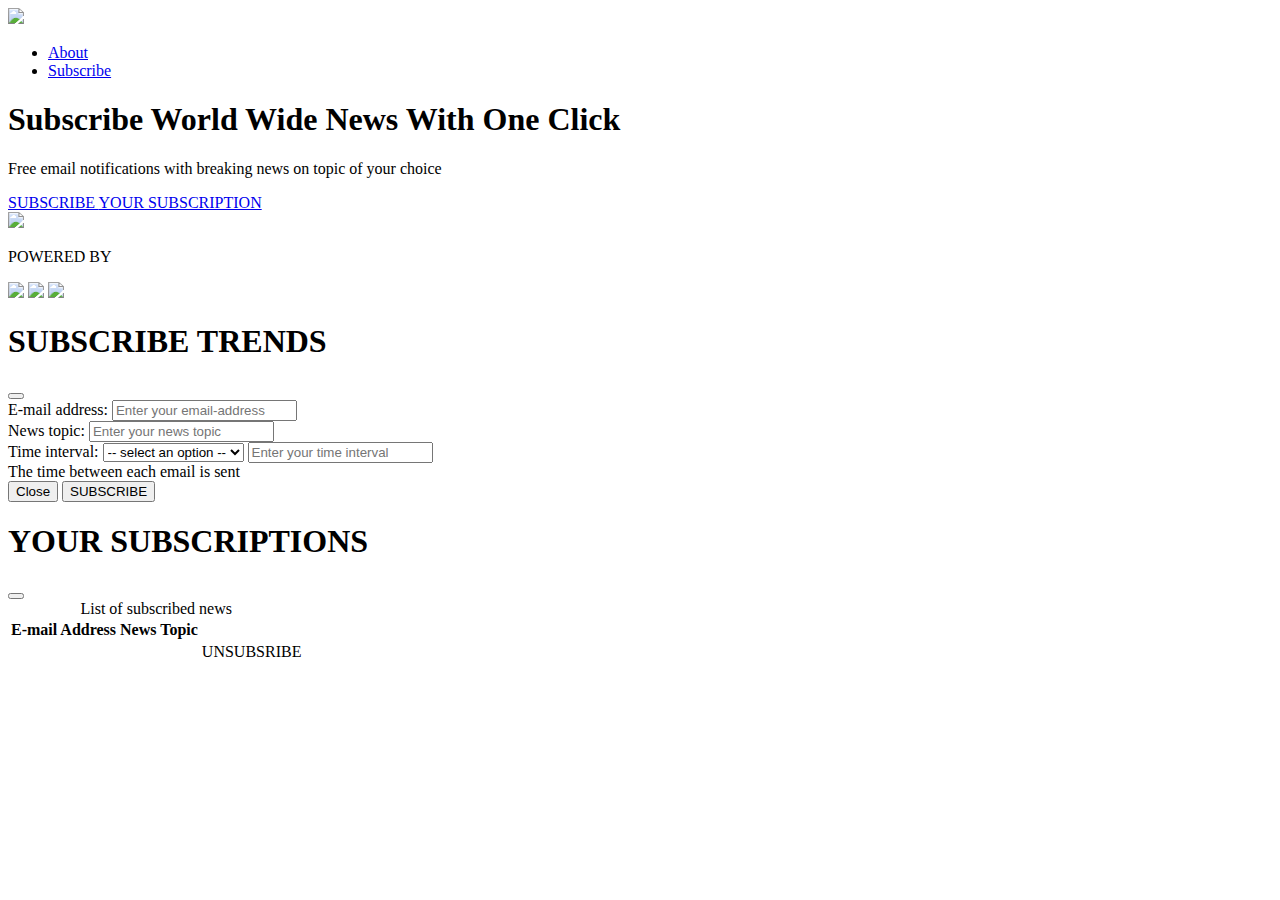
==== src/main/resources/templates/index.html @ 2dbf8747 "initial commit" ====
<!DOCTYPE html>
<html lang="en" xmlns:th="https://www.thymeleaf.org">
<head>
  <!-- Required meta tags -->
  <meta charset="UTF-8">
  <meta http-equiv="X-UA-Compatible" content="IE=edge">
  <meta name="viewport" content="width=device-width, initial-scale=1.0">
  <title>News Subscriber</title>

  <!-- Bootstrap CSS, JS and JQuery -->
  <link href="https://cdn.jsdelivr.net/npm/bootstrap@5.2.2/dist/css/bootstrap.min.css" rel="stylesheet" integrity="sha384-Zenh87qX5JnK2Jl0vWa8Ck2rdkQ2Bzep5IDxbcnCeuOxjzrPF/et3URy9Bv1WTRi" crossorigin="anonymous">
  <script src="https://cdn.jsdelivr.net/npm/bootstrap@5.2.2/dist/js/bootstrap.bundle.min.js" integrity="sha384-OERcA2EqjJCMA+/3y+gxIOqMEjwtxJY7qPCqsdltbNJuaOe923+mo//f6V8Qbsw3" crossorigin="anonymous"></script>
  <script src="https://ajax.googleapis.com/ajax/libs/jquery/3.6.1/jquery.min.js"></script>
  <script src="https://cdn.jsdelivr.net/npm/jquery-validation@1.19.5/dist/jquery.validate.js"></script>

  <!-- Link to  CSS file -->
  <link th:href="@{/css/styles.css}" rel="stylesheet">
</head>
<body>

<div class="navbar-container">
  <div class="wrapper">
    <nav>
      <div class="logo">
        <img src="images/logo.svg">
      </div>
      <ul class="navbar-items">
        <li>
          <a href="https://github.com/kacperkadziolka">About</a>
        </li>
        <li>
          <a href="#" data-bs-toggle="modal" data-bs-target="#addSubscribeModal">Subscribe</a>
        </li>
      </ul>
    </nav>
  </div>
</div>

<div class="header-container">
  <div class="wrapper">
    <header>
      <div class="hero-content">
        <h1>
          Subscribe World Wide News With One Click
        </h1>
        <p>
          Free email notifications with breaking news on topic of your choice
        </p>
        <a class="subscribe-button" href="#" data-bs-toggle="modal" data-bs-target="#addSubscribeModal">
          SUBSCRIBE
        </a>
        <a class="subscription-button" href="#" data-bs-toggle="modal" data-bs-target="#yourSubscriptionModal">
          YOUR SUBSCRIPTION
        </a>
      </div>
      <div class="hero-image">
        <img src="images/hero-image.png">
      </div>
    </header>
    <div class="powered-by">
      <p>POWERED BY</p>
    </div>
    <div class="powered-section">
      <img src="images/spring-boot.svg">
      <img src="images/news-api.svg">
      <img src="images/gmail.svg">
    </div>
  </div>
</div>

<!-- Subscribe Modal -->
<div class="modal fade" id="addSubscribeModal" tabindex="-1" aria-labelledby="addSubscribeModalLabel" aria-hidden="true">
  <div class="modal-dialog">
    <div class="modal-content">
      <div class="modal-header">
        <h1 class="modal-title fs-5" id="addSubscribeModalLabel">SUBSCRIBE TRENDS</h1>
        <button type="button" class="btn-close" data-bs-dismiss="modal" aria-label="Close"></button>
      </div>
      <div class="modal-body">
        <form th:action="@{/sendEmail}" method="post" id="subscribe-form">
          <div class="mb-3">
            <label for="emailAddressSubmitForm" class="form-label">E-mail address:</label>
            <input type="email" class="form-control" name="emailAddress" id="emailAddressSubmitForm" placeholder="Enter your email-address" required>
          </div>
          <div class="mb-3">
            <label for="newsTopicSubmitForm" class="form-label">News topic:</label>
            <input type="text" class="form-control" name="newsTopic" id="newsTopicSubmitForm" placeholder="Enter your news topic" required>
          </div>
          <div class="mb-3 form-select-inline">
            <label for="messageTimeIntervalSubmitForm" class="form-label">Time interval:</label>
            <select name="timeUnit" id="messageTimeIntervalSubmitForm-select" class="form-control" required>
              <option disabled selected value> -- select an option -- </option>
              <option value="SECONDS">Seconds</option>
              <option value="MINUTES">Minutes</option>
              <option value="HOURS">Hours</option>
              <option value="DAYS">Days</option>
            </select>
            <input type="text" class="form-control form-control-last" name="period" id="messageTimeIntervalSubmitForm" placeholder="Enter your time interval" required>
            <div id="emailHelp" class="form-text">The time between each email is sent</div>
          </div>
          <div class="modal-footer">
            <button type="button" class="btn btn-secondary" data-bs-dismiss="modal">Close</button>
            <button type="submit" id="formSubmit" class="btn btn-primary">SUBSCRIBE</button>
          </div>
        </form>
      </div>
    </div>
  </div>
</div>

<!-- Your Subscriptions Modal -->
<div class="modal fade" id="yourSubscriptionModal" tabindex="-1" aria-labelledby="yourSubscriptionModalLabel" aria-hidden="true">
  <div class="modal-dialog modal-lg">
    <div class="modal-content">
      <div class="modal-header">
        <h1 class="modal-title fs-5" id="yourSubscriptionModalLabel">YOUR SUBSCRIPTIONS</h1>
        <button type="button" class="btn-close" data-bs-dismiss="modal" aria-label="Close"></button>
      </div>
      <div class="modal-body">


        <table class="table">
          <caption>List of subscribed news</caption>
          <thead>
          <tr>
            <th scope="col" hidden>#</th>
            <th scope="col">E-mail Address</th>
            <th scope="col">News Topic</th>
          </tr>
          </thead>
          <tbody>
          <tr th:each="subscription:${allSubscriptions}">
            <th th:text="${subscription.getId()}" hidden></th>
            <td th:text="${subscription.getEmailAddress()}"></td>
            <td th:text="${subscription.getNewsTopic()}"></td>
            <td>
              <a th:href="@{/delete(id=${subscription.getId()})}" class="btn btn-danger">UNSUBSRIBE</a>
            </td>
          </tr>
          </tbody>
        </table>

      </div>
    </div>
  </div>
</div>

<!-- Link to JS file -->
<script type="text/javascript" th:src="@{/js/app.js}"></script>
</body>
</html>
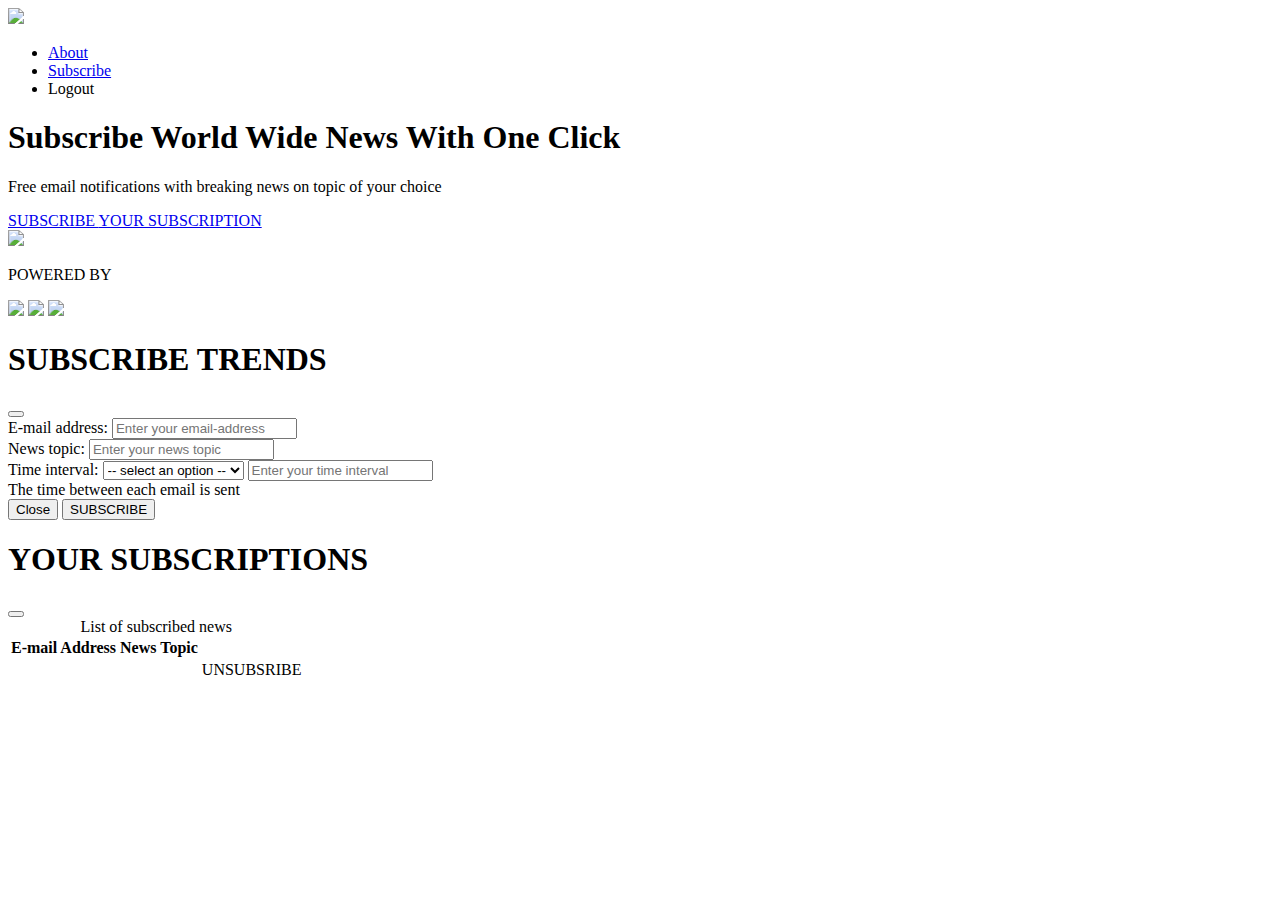
==== commit 526f560a: "Implement Spring Security" ====
--- a/src/main/resources/templates/index.html
+++ b/src/main/resources/templates/index.html
@@ -13,8 +13,9 @@
   <script src="https://ajax.googleapis.com/ajax/libs/jquery/3.6.1/jquery.min.js"></script>
   <script src="https://cdn.jsdelivr.net/npm/jquery-validation@1.19.5/dist/jquery.validate.js"></script>
 
-  <!-- Link to  CSS file -->
-  <link th:href="@{/css/styles.css}" rel="stylesheet">
+  <!-- Link to  CSS file
+  <link th:href="@{/css/styles.css}" rel="stylesheet">-->
+  <link href="/css/styles.css" rel="stylesheet">
 </head>
 <body>
 
@@ -30,6 +31,9 @@
         </li>
         <li>
           <a href="#" data-bs-toggle="modal" data-bs-target="#addSubscribeModal">Subscribe</a>
+        </li>
+        <li>
+          <a th:href="@{/logout}">Logout</a>
         </li>
       </ul>
     </nav>
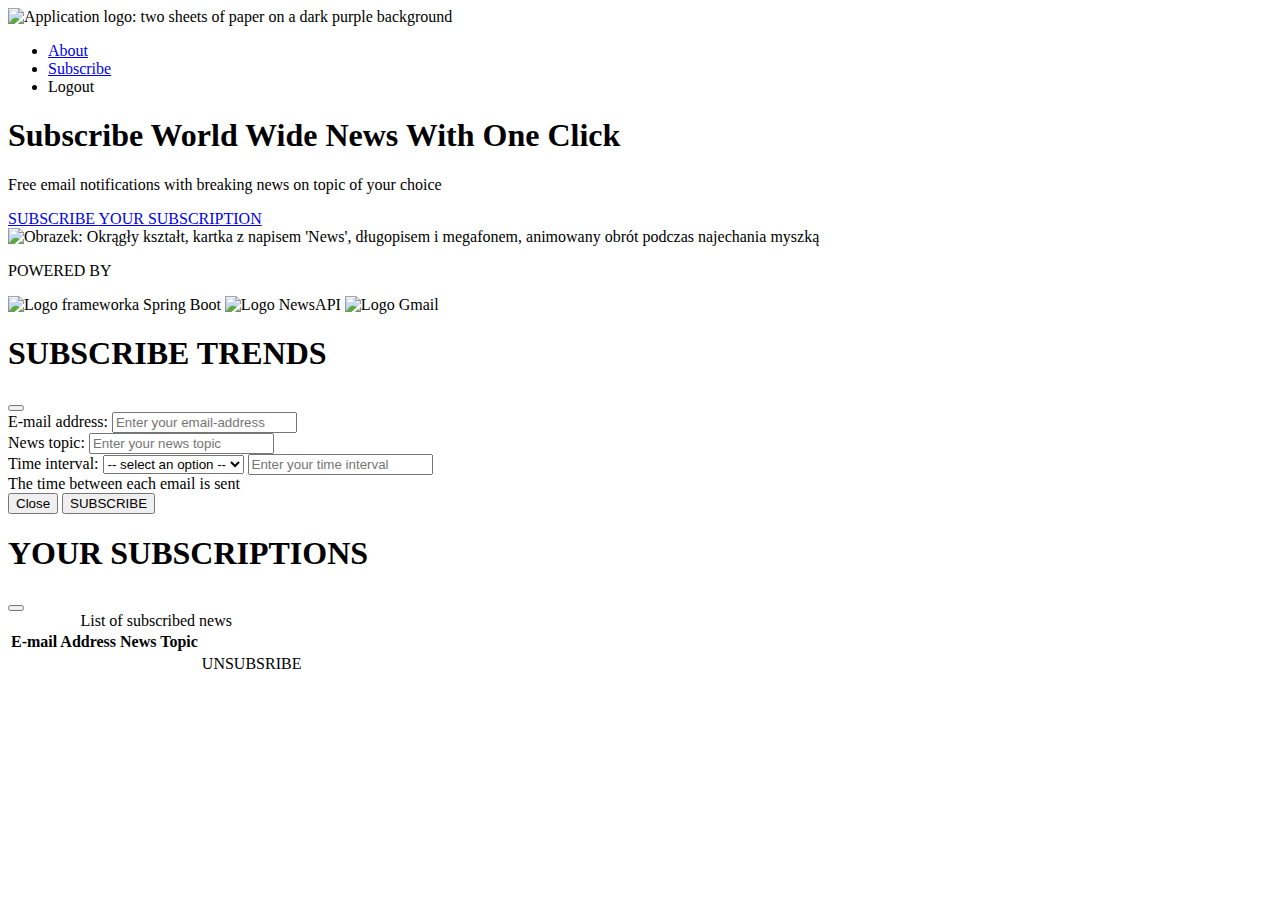
==== commit a88b9235: "adjust the front-end to the WCAG guidelines. Change the template of sending mails." ====
--- a/src/main/resources/templates/index.html
+++ b/src/main/resources/templates/index.html
@@ -23,7 +23,7 @@
   <div class="wrapper">
     <nav>
       <div class="logo">
-        <img src="images/logo.svg">
+        <img src="images/logo.svg" alt="Application logo: two sheets of paper on a dark purple background">
       </div>
       <ul class="navbar-items">
         <li>
@@ -58,16 +58,16 @@
         </a>
       </div>
       <div class="hero-image">
-        <img src="images/hero-image.png">
+        <img src="images/hero-image.png" alt="Obrazek: Okrągły kształt, kartka z napisem 'News', długopisem i megafonem, animowany obrót podczas najechania myszką">
       </div>
     </header>
     <div class="powered-by">
       <p>POWERED BY</p>
     </div>
     <div class="powered-section">
-      <img src="images/spring-boot.svg">
-      <img src="images/news-api.svg">
-      <img src="images/gmail.svg">
+      <img src="images/spring-boot.svg" alt="Logo frameworka Spring Boot">
+      <img src="images/news-api.svg" alt="Logo NewsAPI">
+      <img src="images/gmail.svg" alt="Logo Gmail">
     </div>
   </div>
 </div>
@@ -103,7 +103,7 @@
             <div id="emailHelp" class="form-text">The time between each email is sent</div>
           </div>
           <div class="modal-footer">
-            <button type="button" class="btn btn-secondary" data-bs-dismiss="modal">Close</button>
+            <button type="button" class="btn btn-dark" data-bs-dismiss="modal">Close</button>
             <button type="submit" id="formSubmit" class="btn btn-primary">SUBSCRIBE</button>
           </div>
         </form>
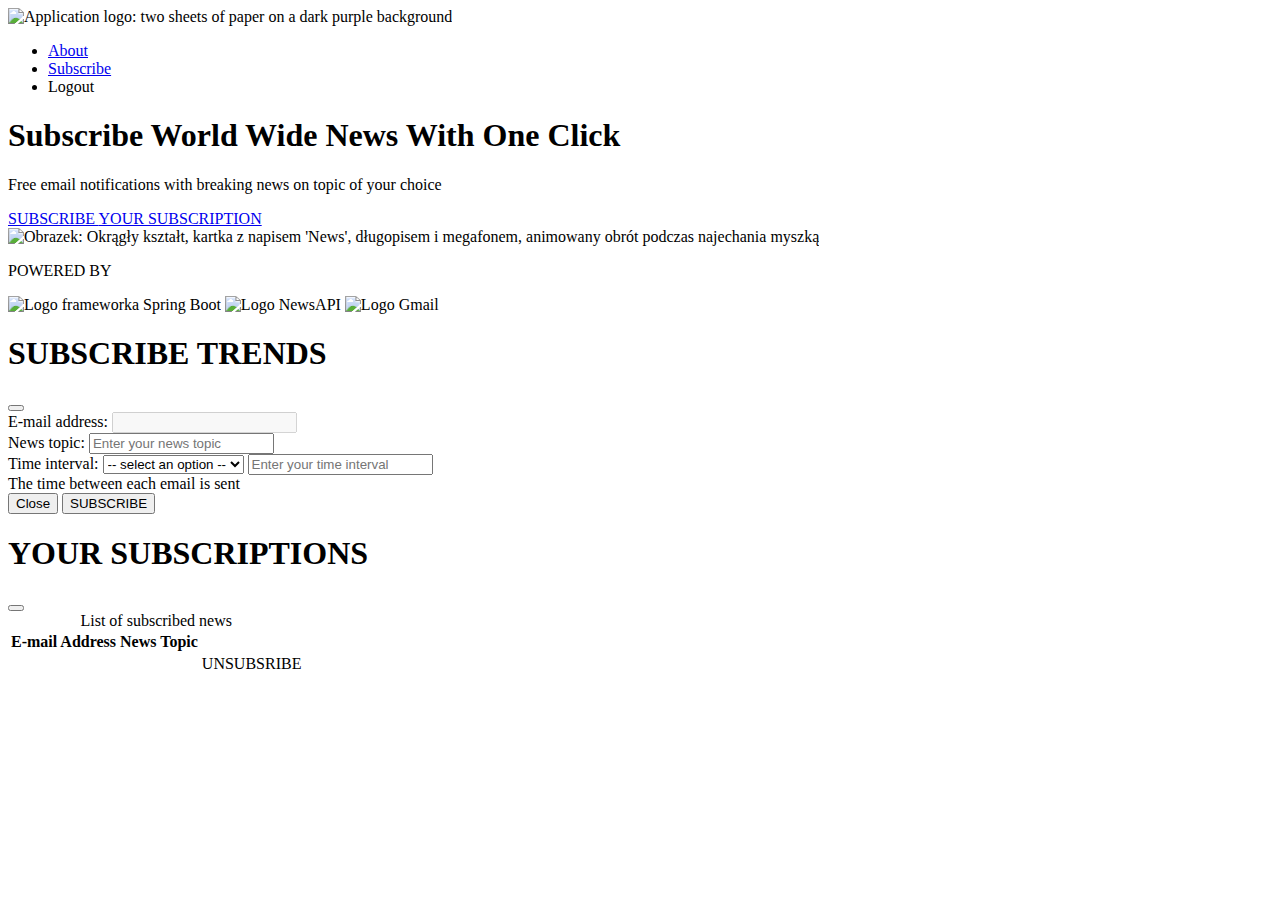
==== commit 0503a4dc: "modified the default language of news and implement functionality to send the news message only the " ====
--- a/src/main/resources/templates/index.html
+++ b/src/main/resources/templates/index.html
@@ -84,7 +84,7 @@
         <form th:action="@{/sendEmail}" method="post" id="subscribe-form">
           <div class="mb-3">
             <label for="emailAddressSubmitForm" class="form-label">E-mail address:</label>
-            <input type="email" class="form-control" name="emailAddress" id="emailAddressSubmitForm" placeholder="Enter your email-address" required>
+            <input type="email" th:value="${#authentication.getPrincipal().getUsername()}" class="form-control" name="emailAddress" id="emailAddressSubmitForm" disabled readonly>
           </div>
           <div class="mb-3">
             <label for="newsTopicSubmitForm" class="form-label">News topic:</label>
